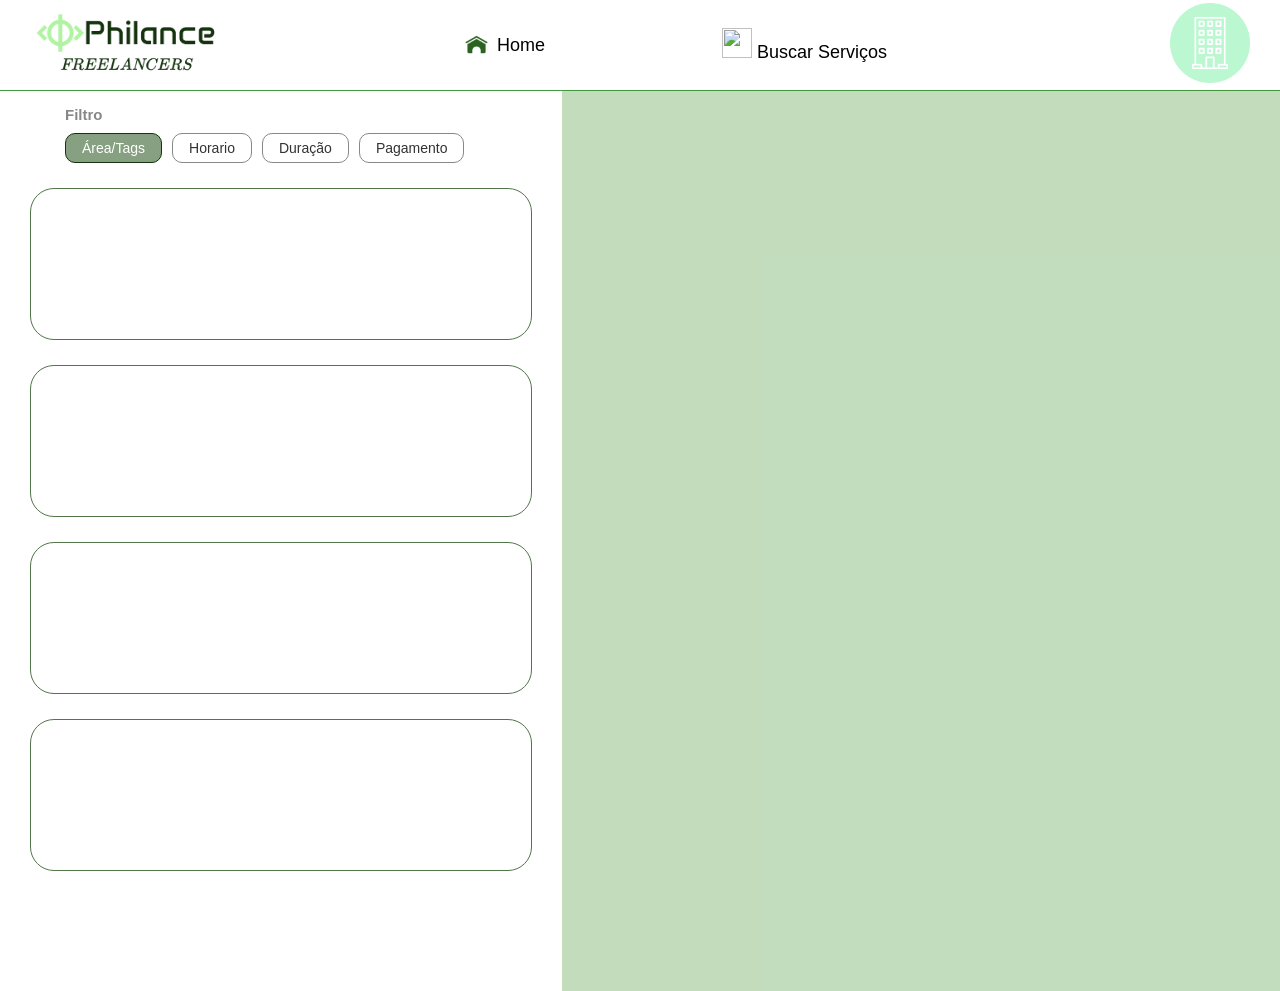
==== src/pages/buscarServico/buscarServico.html @ a52c29b5 "Merge" ====
<!DOCTYPE html>
<html lang="en">
<head>
    <meta charset="UTF-8">
    <meta name="viewport" content="width=device-width, initial-scale=1.0">
    <title>Philance | Buscar Serviço</title>
    <link rel="stylesheet" href="/css/navbar.css">
    <link rel="stylesheet" href="/css/buscarServico.css">
</head>
<body>
    <div id="space-navbar"></div>
    <div class="fundos">
        <div class="white">
            <div class="area-tags">
            <h3 class="title-tags">Filtro</h3>
                <div class="tags-buttons">
                    <input type="radio" id="garcom-tags" name="tags-garcom" value="garcom" checked>
                    <label for="garcom-tags">Área/Tags</label>

                    <input type="radio" id="dev-tags" name="tags-dev" value="dev">
                    <label for="dev-tags">Horario</label>

                    <input type="radio" id="entrega-tags" name="tags-entrega" value="entrega">
                    <label for="entrega-tags">Duração</label>
                    
                    <input type="radio" id="atedimento-tags" name="tags-atedimento" value="atedimento">
                    <label for="atedimento-tags">Pagamento</label>
                </div>
            </div>

            <div class="card-servicos">

            </div>

            <div class="card-servicos">

            </div>

            <div class="card-servicos">

            </div>

            <div class="card-servicos">

            </div>
        </div>

        <div class="green">
         

        </div>
    </div>
    <script>
        document.querySelectorAll('.tags-buttons input[type="radio"]').forEach(radio => {
            radio.addEventListener('click', function() {
                if (this.wasChecked) {
                    this.checked = false;
                    this.wasChecked = false;
                } else {
                    // Remove o estado antigo dos outros do mesmo grupo
                    document.querySelectorAll(`input[name="${this.name}"]`).forEach(r => r.wasChecked = false);
                    this.wasChecked = true;
                }
            });
        });a
    </script>
    <script src="/src/pages/solicitarServico/solicitarServico.js"></script>
</body>
<script src="/src/componentes/navbar/navbar.js"></script>
<script>
    carregarNavbarHomeFreelancer();

</script>
</html>
---- css/navbar.css ----
body {
    margin:0;
    padding:0;
    box-sizing: border-box;
    font-family: 'Inter', sans-serif;
}

nav{
    display: flex;
    justify-content: space-between;
    flex-direction: row;
    background-color: rgb(255, 255, 255);
    border-bottom: 1px solid #41983D; 
}

.button-login{
    background-color: #ffffff;
    border: 1px solid;
    border-color: #5C8454ff;
    border-radius: 30px;
    padding: 10px;
    width: 100px;
    margin-right: 10px;
}

.button-cadastro{
    background-color: #5C8454ff;
    border: 2px solid;
    border-color: #5C8454ff;
    border-radius: 30px;
    padding: 10px;
    width: 110px;
    margin-right: 15px;
}

.titulo-login{
    color: #5C8454ff;
    text-decoration: none;

}

.titulo-cadastro{
    color:#ffffff;
    text-decoration: none;

}

ul{
    display: flex;
    gap: 10px;
    align-items: center;
}

img{
    height: 80px; 
    width: auto;
}

/* Tela Home da Empresa */

.button-home{
    background-color: #ffffff;
    padding: 14px 20px;
    width: 150px;
    cursor:pointer;
    border-style: none;
    font-size: 18px;
    display: flex;
    align-items: center;
    justify-content: center;
    gap: 8px;
}
.button-solicitar-servico{
    background-color: #ffffff;
    border-style: none;
    padding: 14px 20px;
    width: 250px;
    cursor:pointer;
    font-size: 18px;
}
.icon-nav{
    width: 25px;
    height: 30px;
}

.icon-servico{
    width: 30px;
    height: 30px;
}

.nav-home-empresa{
    display: flex;
    align-items: center;
    justify-content: space-between;
    padding: 0 30px;
    height: 90px;
    background-color: white;
    border-bottom: 1px solid #41983D;
}
.menu-central{
    display: flex;
    align-items: center;
    justify-content: center;
    gap: 100px;
    margin-right: 40px;
}


/* A caixinha mãe serve como a "âncora" para o menu saber onde se posicionar */
.perfil-container {
    position: relative;
    display: inline-block;
}

/* Estilo do botão da foto */
.foto-perfil-btn {
    background: none;
    border: none;
    border-radius: 50%;
    cursor: pointer;
    padding: 0;
}

/* O Menu Suspenso*/
.dropdown-menu {
    position: absolute;
    top: 92%;      
    right: -20px;        
    margin-top: 8px; 
    
    background-color: #ffffff;
    padding:12px;
    width: 220px;
    box-shadow: 0px 4px 12px rgba(0, 0, 0, 0.5); /* Sombra suave */
    z-index: 99;    /* Garante que ele vai flutuar acima de qualquer elemento */
    border: solid 2px #c0e9bd;
    border-radius: 10px;
}

/* Esta classe esconde o menu por padrão */
.escondido {
    display: none;
}

/* Estilização rápida dos links de dentro do menu */
.dropdown-menu a {
    display: block;
    color: #313a30;
    text-decoration: none;
    padding: 8px 0;
    text-align: left;
}

.dropdown-menu a:hover {
    transform: scale(1.00);
    box-shadow: 0 0 10px rgba(47, 111, 31, 0.4);
    background-color: rgba(153, 211, 138, 0.3);
    padding: 10px;
}

.username{
    color: #313a30d5;
    font-family: "Idiqlat";
    font-size: 23px ;
    margin-bottom: -5px;
}

.email{
    color: #727272;
    font-size: 15px;
}
---- css/buscarServico.css ----
body {
    margin: 0;
    padding: 0;
    font-family: 'Inter', sans-serif;
    overflow: scroll;
    height: 100vh;
}

.fundos{
    display: flex;
    flex-direction: row;
}

.green{
    background-color: #b8d7b2db;
    width: 100%;
    height: 100vh;
}

/* Container principal */
.area-tags {
    font-family: sans-serif;
    display: flex;
    flex-direction: column;
    gap: 5px;
    padding-left: 65px;
}

/* Título de cima */
.title-tags{
    color: #888;
    font-size: 15px;
}

/* Esconde a bolinha padrão do Radio Button */
.tags-buttons input[type="radio"] {
    display: none;
}

/* Estilo padrão do botão (Desmarcado) */
.tags-buttons label {
    display: inline-block;
    padding: 6px 16px;
    border: 1px solid #888;
    border-radius: 10px;
    font-size: 14px;
    color: #333;
    cursor: pointer;
    transition: all 0.2s ease;
    user-select: none;
    margin-top: -10px;
}

.tags-buttons label:hover{
    border-color: #799a72;
    box-shadow: 0 4px 12px rgba(88, 142, 85, 0.2);
}

/* Estilo do botão quando estiver selecionado (Marcado) */
.tags-buttons input[type="radio"]:checked + label {
    background-color: #86A081; 
    color: white;
    border-color: #163310;
}

/* Grupo que junta os botões lado a lado */
.tags-buttons,
.vestimenta-buttons {
    display: flex;
    gap: 10px;
}

.card-servicos {
    display: flex;
    flex-direction: column; 
    width: 500px;           
    height: 150px;            
    border: 1px solid #52754B; 
    border-radius: 24px; 
    margin: 25px 30px; 
    box-shadow: none; 
}
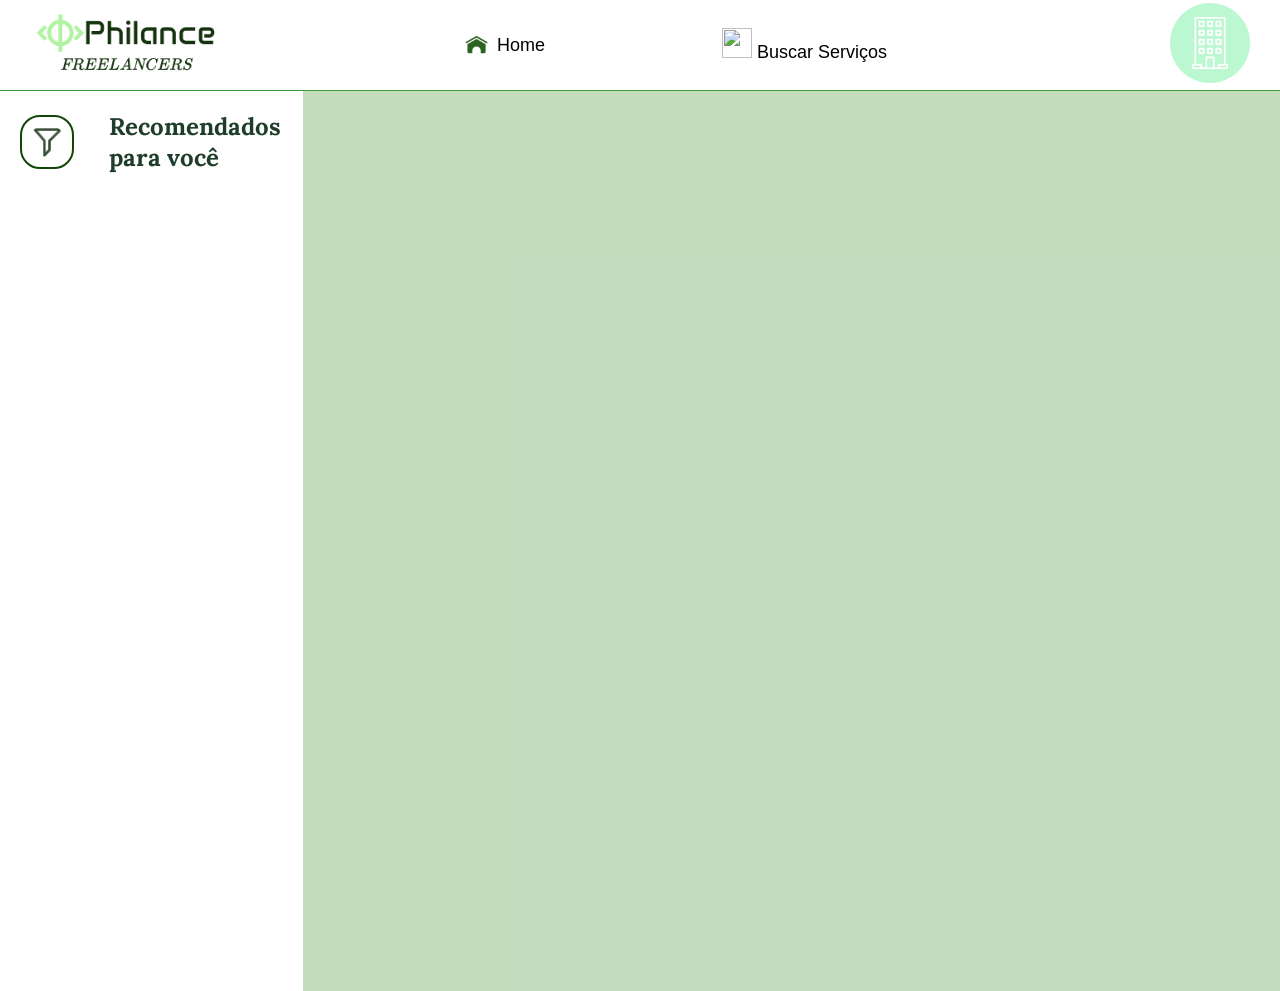
==== commit 7637751e: "Add files via upload Funcionamento do Buscar Serviço  Proximo passo fazer o botão aceitar serviço" ====
--- a/src/pages/buscarServico/buscarServico.html
+++ b/src/pages/buscarServico/buscarServico.html
@@ -6,43 +6,31 @@
     <title>Philance | Buscar Serviço</title>
     <link rel="stylesheet" href="/css/navbar.css">
     <link rel="stylesheet" href="/css/buscarServico.css">
+
+    <link rel="preconnect" href="https://fonts.googleapis.com">
+    <link rel="preconnect" href="https://fonts.gstatic.com" crossorigin>
+    <link href="https://fonts.googleapis.com/css2?family=Inter:ital,opsz,wght@0,14..32,100..900;1,14..32,100..900&family=Lora:wght@500;600;700&display=swap" rel="stylesheet">
+    <link rel="stylesheet" href="https://cdnjs.cloudflare.com/ajax/libs/font-awesome/6.7.2/css/all.min.css">
+
 </head>
 <body>
     <div id="space-navbar"></div>
     <div class="fundos">
         <div class="white">
-            <div class="area-tags">
-            <h3 class="title-tags">Filtro</h3>
-                <div class="tags-buttons">
-                    <input type="radio" id="garcom-tags" name="tags-garcom" value="garcom" checked>
-                    <label for="garcom-tags">Área/Tags</label>
+            <section class="title-filtro"> 
+                <button id="botao-perfil" class="foto-perfil-btn">
+                    <img class="filter" src="/assets/imagens/filter.png" alt="filter">
+                </button>
 
-                    <input type="radio" id="dev-tags" name="tags-dev" value="dev">
-                    <label for="dev-tags">Horario</label>
+                <h2>Recomendados para você</h2>
+                <div id="menu-suspenso" class="dropdown-menu escondido">
+                    
+                </div>
 
-                    <input type="radio" id="entrega-tags" name="tags-entrega" value="entrega">
-                    <label for="entrega-tags">Duração</label>
-                    
-                    <input type="radio" id="atedimento-tags" name="tags-atedimento" value="atedimento">
-                    <label for="atedimento-tags">Pagamento</label>
-                </div>
-            </div>
+            </section>
 
-            <div class="card-servicos">
 
-            </div>
-
-            <div class="card-servicos">
-
-            </div>
-
-            <div class="card-servicos">
-
-            </div>
-
-            <div class="card-servicos">
-
-            </div>
+            <div class="card-servico" id="card-servico"></div>
         </div>
 
         <div class="green">
@@ -62,9 +50,9 @@
                     this.wasChecked = true;
                 }
             });
-        });a
+        });
     </script>
-    <script src="/src/pages/solicitarServico/solicitarServico.js"></script>
+    <script src="/src/pages/buscarServico/buscarServico.js"></script>
 </body>
 <script src="/src/componentes/navbar/navbar.js"></script>
 <script>
--- a/css/buscarServico.css
+++ b/css/buscarServico.css
@@ -17,66 +17,113 @@
     height: 100vh;
 }
 
-/* Container principal */
-.area-tags {
-    font-family: sans-serif;
-    display: flex;
-    flex-direction: column;
-    gap: 5px;
-    padding-left: 65px;
-}
-
-/* Título de cima */
-.title-tags{
-    color: #888;
-    font-size: 15px;
-}
-
-/* Esconde a bolinha padrão do Radio Button */
-.tags-buttons input[type="radio"] {
-    display: none;
-}
-
-/* Estilo padrão do botão (Desmarcado) */
-.tags-buttons label {
-    display: inline-block;
-    padding: 6px 16px;
-    border: 1px solid #888;
-    border-radius: 10px;
-    font-size: 14px;
-    color: #333;
-    cursor: pointer;
-    transition: all 0.2s ease;
-    user-select: none;
-    margin-top: -10px;
-}
-
-.tags-buttons label:hover{
-    border-color: #799a72;
-    box-shadow: 0 4px 12px rgba(88, 142, 85, 0.2);
-}
-
-/* Estilo do botão quando estiver selecionado (Marcado) */
-.tags-buttons input[type="radio"]:checked + label {
-    background-color: #86A081; 
-    color: white;
-    border-color: #163310;
-}
-
-/* Grupo que junta os botões lado a lado */
-.tags-buttons,
-.vestimenta-buttons {
-    display: flex;
-    gap: 10px;
-}
 
 .card-servicos {
+    position: relative;    
     display: flex;
     flex-direction: column; 
     width: 500px;           
     height: 150px;            
     border: 1px solid #52754B; 
     border-radius: 24px; 
-    margin: 25px 30px; 
+    margin: 30px 30px; 
     box-shadow: none; 
-}+    padding: 15px;
+}
+
+h3, h2{
+    font-family: 'Lora', serif;
+    color: #1F3D2B;
+}
+
+.card-servicos h3 {
+    position: absolute;
+    top: 35px;
+    left: 35px;
+    font-size: 30px;
+}
+
+.card-servicos span{
+    position: absolute;     
+    top: 25px;              
+    right: 25px;           
+    font-size: 20px;
+    color: #52754B;
+}
+
+.detalhes-container{
+    margin: 30px;
+}
+
+/* CORREÇÃO AQUI: Sem espaço entre a tag e a classe */
+img.filter {
+    height: 30px; 
+    width: auto;
+    display: block;
+    margin: 20px;
+    border-radius: 20px;
+    border: 2px solid #134609; /* Define espessura, estilo (solid) e a sua cor */
+    padding: 10px;
+}
+
+
+/* Garante que o botão transparente não mude o tamanho do ícone */
+.foto-perfil-btn {
+    background: none;
+    border: none;
+    padding: 0;
+    cursor: pointer;
+}
+
+/* Adicionado position relative para controlar o menu absoluto */
+.title-filtro {
+    display: flex;
+    flex-direction: row;
+    align-items: center; /* Alinha o botão e o H2 verticalmente pelo meio */
+    gap: 15px;
+    position: relative; /* Base de posicionamento para o dropdown */
+}
+
+/* O Menu Suspenso */
+.dropdown-menu {
+    position: absolute;
+    top: 100%;      /* Brota logo abaixo do container do título */
+    left: 0;        /* Alinha com o canto esquerdo (perto do botão) */
+    margin-top: 1px; 
+    
+    background-color: #ffffff;
+    padding: 12px;
+    height: 500px;
+    width: 530px;
+    box-shadow: 0px 4px 12px rgba(0, 0, 0, 0.15); /* Ajustada para uma sombra mais moderna */
+    z-index: 99;    
+    border: solid 2px #c0e9bd;
+    border-radius: 10px;
+}
+
+/* Esta classe esconde o menu por padrão */
+.escondido {
+    display: none !important;
+}
+
+/* Estilização rápida dos links de dentro do menu */
+.dropdown-menu a {
+    display: block;
+    color: #313a30;
+    text-decoration: none;
+    padding: 8px 0;
+    text-align: left;
+}
+
+.dropdown-menu a:hover {
+    color: #4caf50; /* Efeito hover para os links */
+}
+
+article {
+    background-color: white;
+    border-radius: 10px;
+    padding: 10px;
+    margin: 30px;
+}
+
+
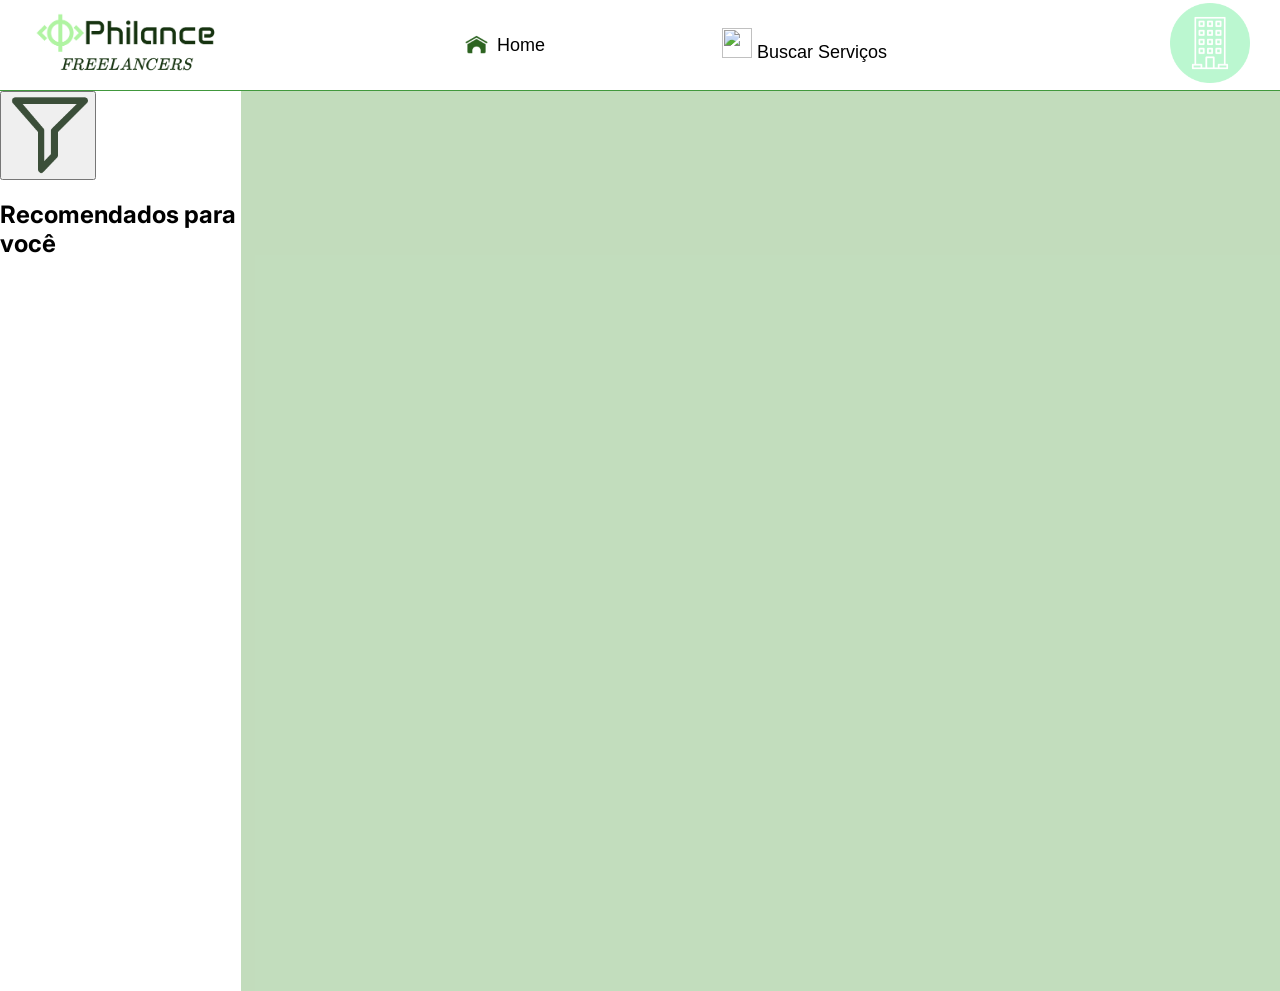
==== commit 388cbdd0: "Add files via upload" ====
--- a/src/pages/buscarServico/buscarServico.html
+++ b/src/pages/buscarServico/buscarServico.html
@@ -18,13 +18,41 @@
     <div class="fundos">
         <div class="white">
             <section class="title-filtro"> 
-                <button id="botao-perfil" class="foto-perfil-btn">
+                <button id="botao-filtro" class="foto-filtro-btn">
                     <img class="filter" src="/assets/imagens/filter.png" alt="filter">
                 </button>
 
                 <h2>Recomendados para você</h2>
-                <div id="menu-suspenso" class="dropdown-menu escondido">
+                <div id="menu-suspenso" class="suspenso-menu escondido">
+        
+                    <div class="filtro-preco-container">
+                        <h3>Preço Mínimo:</h3>
+                        <div class="valores-exibicao">
+                            <!-- O 'A partir de' indica que o filtro mostra desse valor para cima -->
+                            <span>A partir de: <strong>R$ <span id="valor-atual">0</span>+</strong></span>
+                        </div>
+                        
+                        <div class="slider-wrapper-simples">
+                            <input type="range" id="input-preco-unico" min="0" max="1000" value="0" step="50">
+                        </div>
+                    </div>
+
+                    <div class="horario-dia">
+                        <div class="horario">
+                            <h3 class="title-horario" >Horário do Início</h3>
+                            <input type="datetime-local" id="inicio" class="input-horario">
+                        </div>
+                    </div>
+
+                    <div class="form-group">
+                        <label for="tags">Categoria / Tag do Serviço:</label>
+                        <select id="tags" name="tags" required>
+                            <option value="">Carregando tags...</option>
+                        </select>
+                    </div>
                     
+
+
                 </div>
 
             </section>
--- a/css/navbar.css
+++ b/css/navbar.css
@@ -70,6 +70,17 @@
     justify-content: center;
     gap: 8px;
 }
+
+.btn-light {
+  background: #FFFFFF;
+  color: #1F3D2B;
+  box-shadow: 0 12px 26px rgba(10,25,15,.10);
+  border: 1.5px solid #1F3D2B;
+}
+.btn-light:hover { 
+  opacity: .9; 
+}
+
 .button-solicitar-servico{
     background-color: #ffffff;
     border-style: none;
@@ -168,4 +179,5 @@
 .email{
     color: #727272;
     font-size: 15px;
-}+}
+
--- a/css/buscarServico.css
+++ b/css/buscarServico.css
@@ -17,113 +17,66 @@
     height: 100vh;
 }
 
+/* Container principal */
+.area-tags {
+    font-family: sans-serif;
+    display: flex;
+    flex-direction: column;
+    gap: 5px;
+    padding-left: 65px;
+}
+
+/* Título de cima */
+.title-tags{
+    color: #888;
+    font-size: 15px;
+}
+
+/* Esconde a bolinha padrão do Radio Button */
+.tags-buttons input[type="radio"] {
+    display: none;
+}
+
+/* Estilo padrão do botão (Desmarcado) */
+.tags-buttons label {
+    display: inline-block;
+    padding: 6px 16px;
+    border: 1px solid #888;
+    border-radius: 10px;
+    font-size: 14px;
+    color: #333;
+    cursor: pointer;
+    transition: all 0.2s ease;
+    user-select: none;
+    margin-top: -10px;
+}
+
+.tags-buttons label:hover{
+    border-color: #799a72;
+    box-shadow: 0 4px 12px rgba(88, 142, 85, 0.2);
+}
+
+/* Estilo do botão quando estiver selecionado (Marcado) */
+.tags-buttons input[type="radio"]:checked + label {
+    background-color: #86A081; 
+    color: white;
+    border-color: #163310;
+}
+
+/* Grupo que junta os botões lado a lado */
+.tags-buttons,
+.vestimenta-buttons {
+    display: flex;
+    gap: 10px;
+}
 
 .card-servicos {
-    position: relative;    
     display: flex;
     flex-direction: column; 
     width: 500px;           
     height: 150px;            
     border: 1px solid #52754B; 
     border-radius: 24px; 
-    margin: 30px 30px; 
+    margin: 25px 30px; 
     box-shadow: none; 
-    padding: 15px;
-}
-
-h3, h2{
-    font-family: 'Lora', serif;
-    color: #1F3D2B;
-}
-
-.card-servicos h3 {
-    position: absolute;
-    top: 35px;
-    left: 35px;
-    font-size: 30px;
-}
-
-.card-servicos span{
-    position: absolute;     
-    top: 25px;              
-    right: 25px;           
-    font-size: 20px;
-    color: #52754B;
-}
-
-.detalhes-container{
-    margin: 30px;
-}
-
-/* CORREÇÃO AQUI: Sem espaço entre a tag e a classe */
-img.filter {
-    height: 30px; 
-    width: auto;
-    display: block;
-    margin: 20px;
-    border-radius: 20px;
-    border: 2px solid #134609; /* Define espessura, estilo (solid) e a sua cor */
-    padding: 10px;
-}
-
-
-/* Garante que o botão transparente não mude o tamanho do ícone */
-.foto-perfil-btn {
-    background: none;
-    border: none;
-    padding: 0;
-    cursor: pointer;
-}
-
-/* Adicionado position relative para controlar o menu absoluto */
-.title-filtro {
-    display: flex;
-    flex-direction: row;
-    align-items: center; /* Alinha o botão e o H2 verticalmente pelo meio */
-    gap: 15px;
-    position: relative; /* Base de posicionamento para o dropdown */
-}
-
-/* O Menu Suspenso */
-.dropdown-menu {
-    position: absolute;
-    top: 100%;      /* Brota logo abaixo do container do título */
-    left: 0;        /* Alinha com o canto esquerdo (perto do botão) */
-    margin-top: 1px; 
-    
-    background-color: #ffffff;
-    padding: 12px;
-    height: 500px;
-    width: 530px;
-    box-shadow: 0px 4px 12px rgba(0, 0, 0, 0.15); /* Ajustada para uma sombra mais moderna */
-    z-index: 99;    
-    border: solid 2px #c0e9bd;
-    border-radius: 10px;
-}
-
-/* Esta classe esconde o menu por padrão */
-.escondido {
-    display: none !important;
-}
-
-/* Estilização rápida dos links de dentro do menu */
-.dropdown-menu a {
-    display: block;
-    color: #313a30;
-    text-decoration: none;
-    padding: 8px 0;
-    text-align: left;
-}
-
-.dropdown-menu a:hover {
-    color: #4caf50; /* Efeito hover para os links */
-}
-
-article {
-    background-color: white;
-    border-radius: 10px;
-    padding: 10px;
-    margin: 30px;
-}
-
-
+}
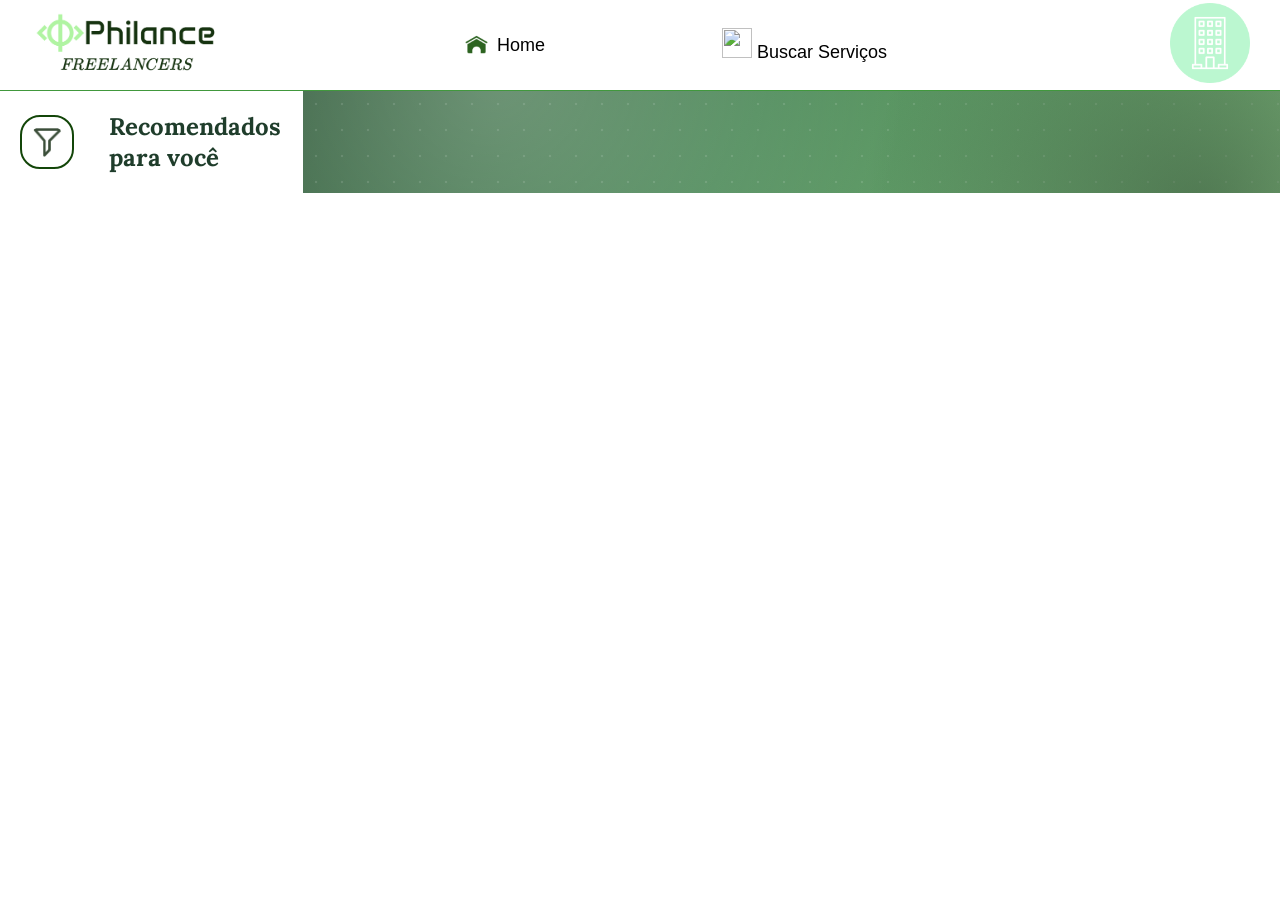
==== commit b9f6a32e: "Add files via upload Atualizações de alguns HTML" ====
--- a/src/pages/buscarServico/buscarServico.html
+++ b/src/pages/buscarServico/buscarServico.html
@@ -66,20 +66,6 @@
 
         </div>
     </div>
-    <script>
-        document.querySelectorAll('.tags-buttons input[type="radio"]').forEach(radio => {
-            radio.addEventListener('click', function() {
-                if (this.wasChecked) {
-                    this.checked = false;
-                    this.wasChecked = false;
-                } else {
-                    // Remove o estado antigo dos outros do mesmo grupo
-                    document.querySelectorAll(`input[name="${this.name}"]`).forEach(r => r.wasChecked = false);
-                    this.wasChecked = true;
-                }
-            });
-        });
-    </script>
     <script src="/src/pages/buscarServico/buscarServico.js"></script>
 </body>
 <script src="/src/componentes/navbar/navbar.js"></script>
--- a/css/buscarServico.css
+++ b/css/buscarServico.css
@@ -12,71 +12,148 @@
 }
 
 .green{
-    background-color: #b8d7b2db;
+    background:
+        radial-gradient(680px circle at 20% -15%, rgba(255,255,255,.24), transparent 60%),
+        radial-gradient(560px circle at 92% 120%, rgba(15,30,20,.4), transparent 60%),
+        radial-gradient(rgba(255,255,255,.12) 1px, transparent 1.6px) 0 0/26px 26px,
+        linear-gradient(120deg, #35603F 0%, #4E8B5A 45%, #82BB80 100%);
     width: 100%;
-    height: 100vh;
+    height: auto;
 }
 
-/* Container principal */
-.area-tags {
-    font-family: sans-serif;
-    display: flex;
-    flex-direction: column;
-    gap: 5px;
-    padding-left: 65px;
-}
-
-/* Título de cima */
-.title-tags{
-    color: #888;
-    font-size: 15px;
-}
-
-/* Esconde a bolinha padrão do Radio Button */
-.tags-buttons input[type="radio"] {
-    display: none;
-}
-
-/* Estilo padrão do botão (Desmarcado) */
-.tags-buttons label {
-    display: inline-block;
-    padding: 6px 16px;
-    border: 1px solid #888;
-    border-radius: 10px;
-    font-size: 14px;
-    color: #333;
-    cursor: pointer;
-    transition: all 0.2s ease;
-    user-select: none;
-    margin-top: -10px;
-}
-
-.tags-buttons label:hover{
-    border-color: #799a72;
-    box-shadow: 0 4px 12px rgba(88, 142, 85, 0.2);
-}
-
-/* Estilo do botão quando estiver selecionado (Marcado) */
-.tags-buttons input[type="radio"]:checked + label {
-    background-color: #86A081; 
-    color: white;
-    border-color: #163310;
-}
-
-/* Grupo que junta os botões lado a lado */
-.tags-buttons,
-.vestimenta-buttons {
-    display: flex;
-    gap: 10px;
-}
 
 .card-servicos {
+    position: relative;    
     display: flex;
     flex-direction: column; 
     width: 500px;           
     height: 150px;            
     border: 1px solid #52754B; 
     border-radius: 24px; 
-    margin: 25px 30px; 
+    margin: 30px 30px; 
     box-shadow: none; 
-}+    padding: 15px;
+}
+
+h3, h2{
+    font-family: 'Lora', serif;
+    color: #1F3D2B;
+}
+
+.card-servicos h3 {
+    position: absolute;
+    top: 35px;
+    left: 35px;
+    font-size: 30px;
+}
+
+.card-servicos span{
+    position: absolute;     
+    top: 25px;              
+    right: 25px;           
+    font-size: 20px;
+    color: #52754B;
+}
+
+.detalhes-container{
+    margin: 30px;
+}
+
+/* CORREÇÃO AQUI: Sem espaço entre a tag e a classe */
+img.filter {
+    height: 30px; 
+    width: auto;
+    display: block;
+    margin: 20px;
+    border-radius: 20px;
+    border: 2px solid #134609; /* Define espessura, estilo (solid) e a sua cor */
+    padding: 10px;
+}
+
+
+/* Garante que o botão transparente não mude o tamanho do ícone */
+.foto-filtro-btn {
+    background: none;
+    border: none;
+    padding: 0;
+    cursor: pointer;
+}
+
+/* Adicionado position relative para controlar o menu absoluto */
+.title-filtro {
+    display: flex;
+    flex-direction: row;
+    align-items: center; /* Alinha o botão e o H2 verticalmente pelo meio */
+    gap: 15px;
+    position: relative; /* Base de posicionamento para o dropdown */
+}
+
+/* O Menu Suspenso */
+.suspenso-menu {
+    position: absolute;
+    top: 100%;      /* Brota logo abaixo do container do título */
+    left: 0;        /* Alinha com o canto esquerdo (perto do botão) */
+    margin-top: 1px; 
+    
+    background-color: #ffffff;
+    padding: 12px;
+    height: 500px;
+    width: 530px;
+    box-shadow: 0px 4px 12px rgba(0, 0, 0, 0.15); /* Ajustada para uma sombra mais moderna */
+    z-index: 99;    
+    border: solid 2px #c0e9bd;
+    border-radius: 10px;
+}
+
+/* Esta classe esconde o menu por padrão */
+.escondido {
+    display: none !important;
+}
+
+/* Estilização rápida dos links de dentro do menu */
+.suspenso-menu a {
+    display: block;
+    color: #313a30;
+    text-decoration: none;
+    padding: 8px 0;
+    text-align: left;
+}
+
+.suspenso-menu a:hover {
+    color: #4caf50; /* Efeito hover para os links */
+}
+
+article {
+    background-color: white;
+    border-radius: 10px;
+    padding: 10px;
+    margin: 30px;
+}
+
+.btn {
+  display: inline-flex;
+  align-items: center;
+  gap: 8px;
+  padding: 10px 40px;
+  border-radius: 10px;
+  font-size: 13px;
+  font-weight: 700;
+  transition: transform .12s ease, opacity .12s ease, background .12s ease;
+}
+
+.btn:hover { 
+  transform: translateY(-1px); 
+}
+.btn:active { 
+  transform: translateY(0); 
+}
+
+.btn-aceitar {
+  background: #1F3D2B;
+  color: #fff;
+}
+.btn-aceitar:hover { 
+  opacity: .9; 
+}
+
+
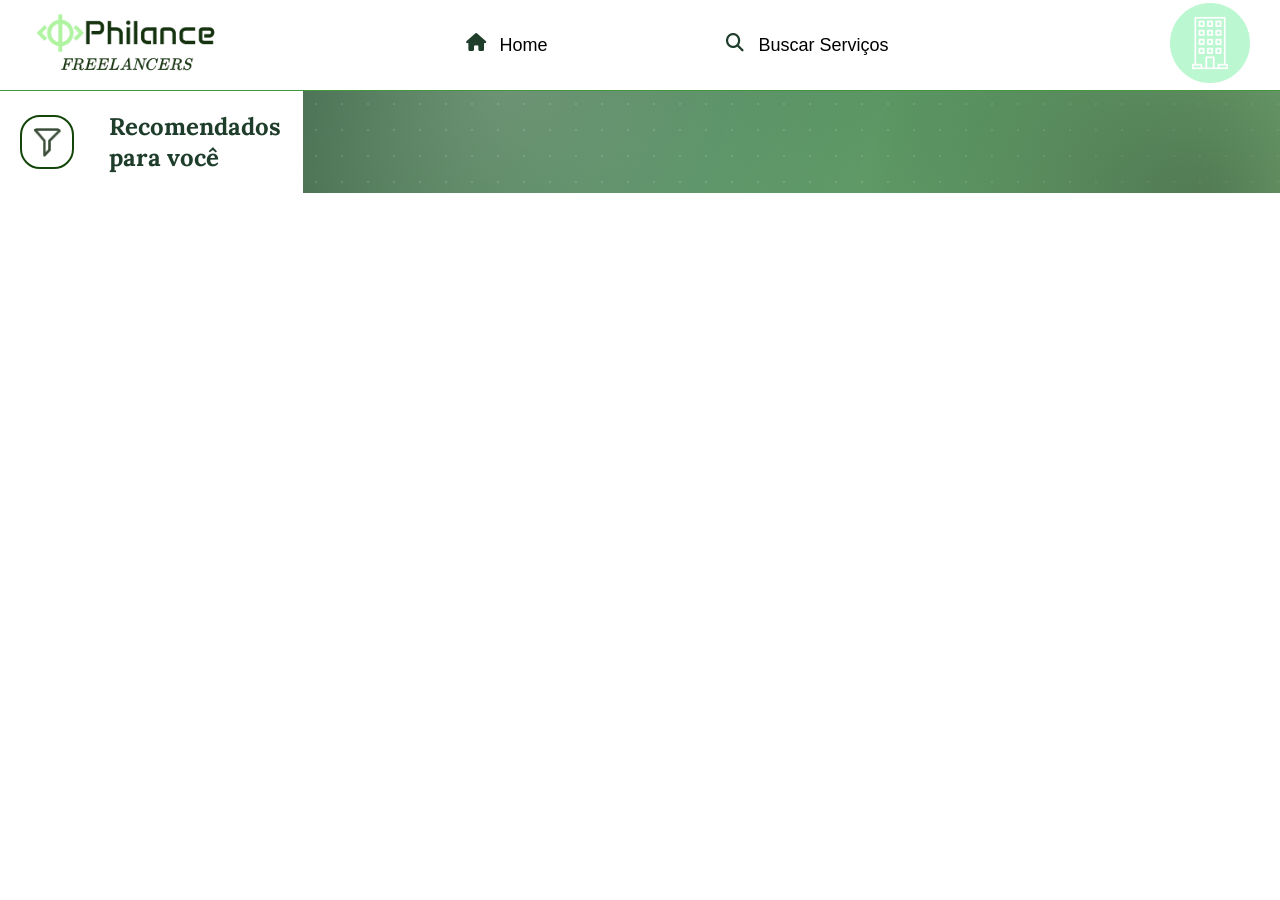
==== commit 8a8a5f8f: "Header e ícones Ajustado o header, e adição de alguns ícones" ====
--- a/src/pages/buscarServico/buscarServico.html
+++ b/src/pages/buscarServico/buscarServico.html
@@ -4,12 +4,14 @@
     <meta charset="UTF-8">
     <meta name="viewport" content="width=device-width, initial-scale=1.0">
     <title>Philance | Buscar Serviço</title>
+    <!-- CSS -->
     <link rel="stylesheet" href="/css/navbar.css">
     <link rel="stylesheet" href="/css/buscarServico.css">
-
+    <!-- Fonte -->
     <link rel="preconnect" href="https://fonts.googleapis.com">
     <link rel="preconnect" href="https://fonts.gstatic.com" crossorigin>
     <link href="https://fonts.googleapis.com/css2?family=Inter:ital,opsz,wght@0,14..32,100..900;1,14..32,100..900&family=Lora:wght@500;600;700&display=swap" rel="stylesheet">
+    <!-- Icone -->
     <link rel="stylesheet" href="https://cdnjs.cloudflare.com/ajax/libs/font-awesome/6.7.2/css/all.min.css">
 
 </head>
--- a/css/navbar.css
+++ b/css/navbar.css
@@ -81,22 +81,23 @@
   opacity: .9; 
 }
 
-.button-solicitar-servico{
+.button-solicitar-buscar{
     background-color: #ffffff;
-    border-style: none;
     padding: 14px 20px;
     width: 250px;
     cursor:pointer;
+    border-style: none;
     font-size: 18px;
+    display: flex;
+    align-items: center;
+    justify-content: center;
+    gap: 8px;
 }
 .icon-nav{
-    width: 25px;
-    height: 30px;
-}
-
-.icon-servico{
     width: 30px;
     height: 30px;
+    color: #1F3D2B;
+    margin-bottom: -7px;
 }
 
 .nav-home-empresa{
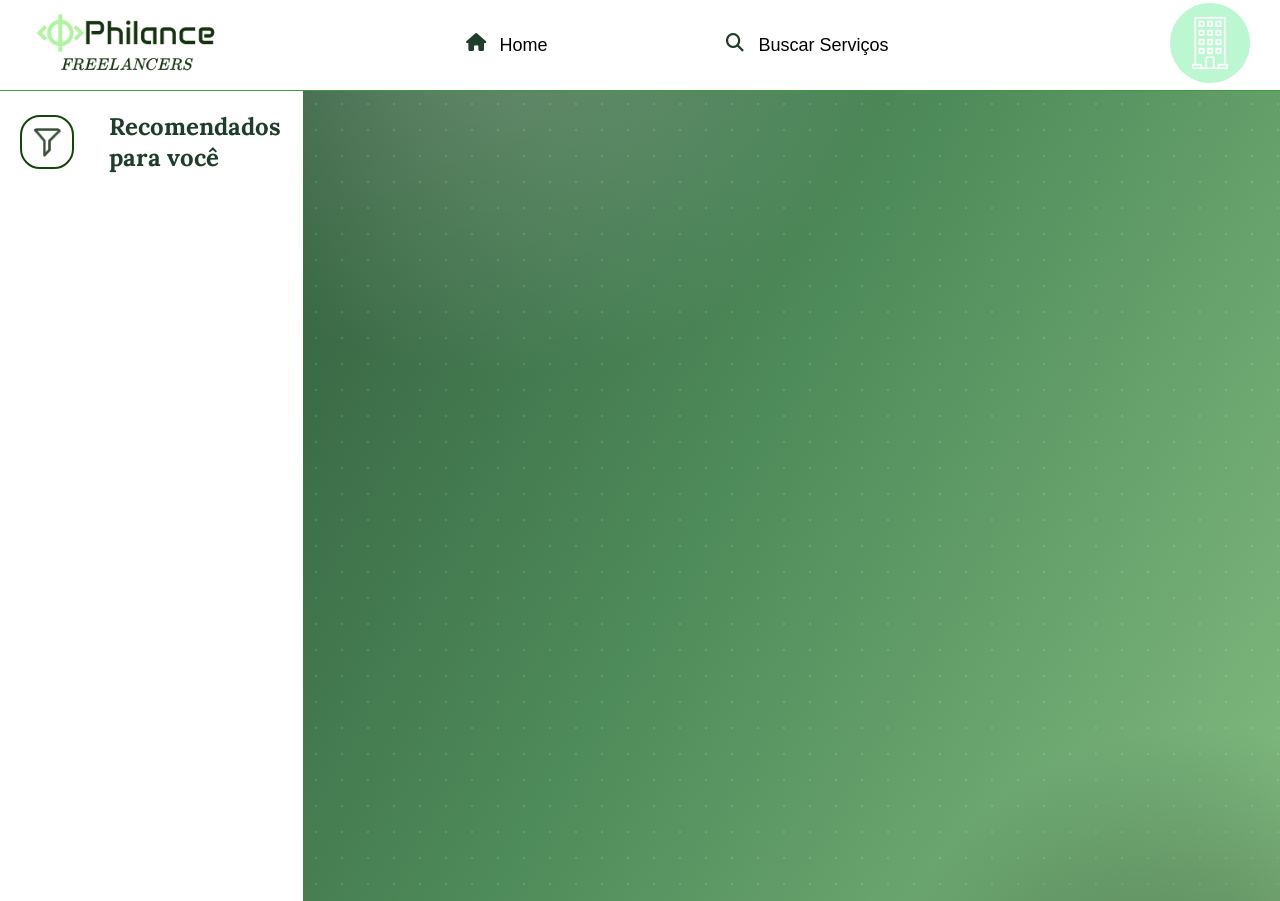
==== commit 129b27e8: "Add files via upload" ====
--- a/src/pages/buscarServico/buscarServico.html
+++ b/src/pages/buscarServico/buscarServico.html
@@ -7,7 +7,7 @@
     <!-- CSS -->
     <link rel="stylesheet" href="/css/navbar.css">
     <link rel="stylesheet" href="/css/buscarServico.css">
-    <!-- Fonte -->
+    <!-- Fontes -->
     <link rel="preconnect" href="https://fonts.googleapis.com">
     <link rel="preconnect" href="https://fonts.gstatic.com" crossorigin>
     <link href="https://fonts.googleapis.com/css2?family=Inter:ital,opsz,wght@0,14..32,100..900;1,14..32,100..900&family=Lora:wght@500;600;700&display=swap" rel="stylesheet">
@@ -18,7 +18,7 @@
 <body>
     <div id="space-navbar"></div>
     <div class="fundos">
-        <div class="white">
+        <div class="side">
             <section class="title-filtro"> 
                 <button id="botao-filtro" class="foto-filtro-btn">
                     <img class="filter" src="/assets/imagens/filter.png" alt="filter">
@@ -28,7 +28,7 @@
                 <div id="menu-suspenso" class="suspenso-menu escondido">
         
                     <div class="filtro-preco-container">
-                        <h3>Preço Mínimo:</h3>
+                        <span class="title-menu">Preço Mínimo:</span>
                         <div class="valores-exibicao">
                             <!-- O 'A partir de' indica que o filtro mostra desse valor para cima -->
                             <span>A partir de: <strong>R$ <span id="valor-atual">0</span>+</strong></span>
@@ -41,30 +41,24 @@
 
                     <div class="horario-dia">
                         <div class="horario">
-                            <h3 class="title-horario" >Horário do Início</h3>
+                            <span class="title-menu" >Horário do Início:</span>
                             <input type="datetime-local" id="inicio" class="input-horario">
                         </div>
                     </div>
 
                     <div class="form-group">
-                        <label for="tags">Categoria / Tag do Serviço:</label>
+                        <span class="title-menu">Categoria / Tag do Serviço:</span>
                         <select id="tags" name="tags" required>
                             <option value="">Carregando tags...</option>
                         </select>
                     </div>
-                    
-
-
                 </div>
-
             </section>
-
 
             <div class="card-servico" id="card-servico"></div>
         </div>
 
-        <div class="green">
-         
+        <div class="background">
 
         </div>
     </div>
--- a/css/navbar.css
+++ b/css/navbar.css
@@ -97,7 +97,7 @@
     width: 30px;
     height: 30px;
     color: #1F3D2B;
-    margin-bottom: -7px;
+    margin-bottom: -8px;
 }
 
 .nav-home-empresa{
--- a/css/buscarServico.css
+++ b/css/buscarServico.css
@@ -11,7 +11,7 @@
     flex-direction: row;
 }
 
-.green{
+.background{
     background:
         radial-gradient(680px circle at 20% -15%, rgba(255,255,255,.24), transparent 60%),
         radial-gradient(560px circle at 92% 120%, rgba(15,30,20,.4), transparent 60%),
@@ -21,6 +21,32 @@
     height: auto;
 }
 
+.side{
+    height: 90dvh;
+}
+
+.info-grade{
+    display: grid;
+    grid-template-columns: 1fr 1fr;
+    gap: 16px 20px;
+}
+
+.info-item {
+    display: flex;
+    flex-direction: column;
+    gap: 3px;
+}
+
+.info-label {
+    font-size: 14px;
+    color: #8B968C;
+}
+
+.info-valor {
+    font-size: 16px;
+    font-weight: 600;
+    color: #1C2A1E;
+}
 
 .card-servicos {
     position: relative;    
@@ -51,12 +77,44 @@
     position: absolute;     
     top: 25px;              
     right: 25px;           
-    font-size: 20px;
-    color: #52754B;
+    font-size: 22px;
+    font-weight: 700;
+    color: #1F3D2B;
+}
+
+.card-servicos p{
+   margin-left: 23px;
 }
 
 .detalhes-container{
     margin: 30px;
+    padding: 15px 15px 15px;
+}
+
+.card-titulo{
+    font-family: 'Lora', serif;
+    color: #1F3D2B;
+    font-size: 18px;
+    font-weight: 600;
+    margin-bottom: 18px;
+}
+
+.detalhe-empresa{
+    font-family: 'Lora', serif;
+    color: #1F3D2B;
+    font-size: 20px;
+}
+
+.card-principal{
+    padding: 10px 30px 20px;
+}
+
+.card-meio{
+    padding: 10px 30px 20px;
+}
+
+.card-final{
+    padding: 10px 30px 10px;
 }
 
 /* CORREÇÃO AQUI: Sem espaço entre a tag e a classe */
@@ -96,12 +154,12 @@
     margin-top: 1px; 
     
     background-color: #ffffff;
-    padding: 12px;
+    padding: 12px 12px 12px;
     height: 500px;
     width: 530px;
     box-shadow: 0px 4px 12px rgba(0, 0, 0, 0.15); /* Ajustada para uma sombra mais moderna */
     z-index: 99;    
-    border: solid 2px #c0e9bd;
+    border: solid 1px #7da07a;
     border-radius: 10px;
 }
 
@@ -121,6 +179,85 @@
 
 .suspenso-menu a:hover {
     color: #4caf50; /* Efeito hover para os links */
+}
+
+.title-menu{
+    font-family: 'Lora', serif;
+    color: #1F3D2B;
+    font-size: 20px;
+    font-weight: 800;
+    margin-bottom: 10px;
+    margin-top: 20px;
+}
+
+.valores-exibicao {
+  font-size: 14px;
+  color: #666666;
+  margin-bottom: 12px;
+}
+
+.form-group{
+    display: flex;
+    flex-direction: column;
+}
+
+.horario{
+    display: flex;
+    flex-direction: column;
+}
+
+select{
+    width: 200px;
+    height: 30px;
+    padding: 0 16px;
+    font-family: 'Inter', sans-serif;
+    font-size: 14px;
+    color: #6B7A6D;
+    border: solid 1px;
+    border-radius: 12px;
+}
+
+input[type="datetime-local" i] {
+    width: 200px;
+    height: 30px;
+    padding: 0 16px;
+    font-family: 'Inter', sans-serif;
+    font-size: 14px;
+    color: #6B7A6D;
+    border: solid 1px;
+    border-radius: 12px;
+}
+
+input[type="range"] {
+  -webkit-appearance: none;
+  appearance: none;
+  background: transparent;
+  cursor: pointer;
+  width: 10rem;
+}
+
+
+/* slider  */
+input[type="range"]::-webkit-slider-runnable-track {
+  background-color: #4caf50;
+  border-radius: 0.5rem;
+  height: 0.5rem;
+}
+
+/* thumb */
+input[type="range"]::-webkit-slider-thumb {
+  -webkit-appearance: none;
+  appearance: none;
+  margin-top: -4px;
+  background-color: #313a30;
+  border-radius: 0.5rem;
+  height: 1rem;
+  width: 0.5rem;
+}
+
+input[type="range"]:focus::-webkit-slider-thumb {
+  outline: 3px solid #313a30;
+  outline-offset: 0.125rem;
 }
 
 article {
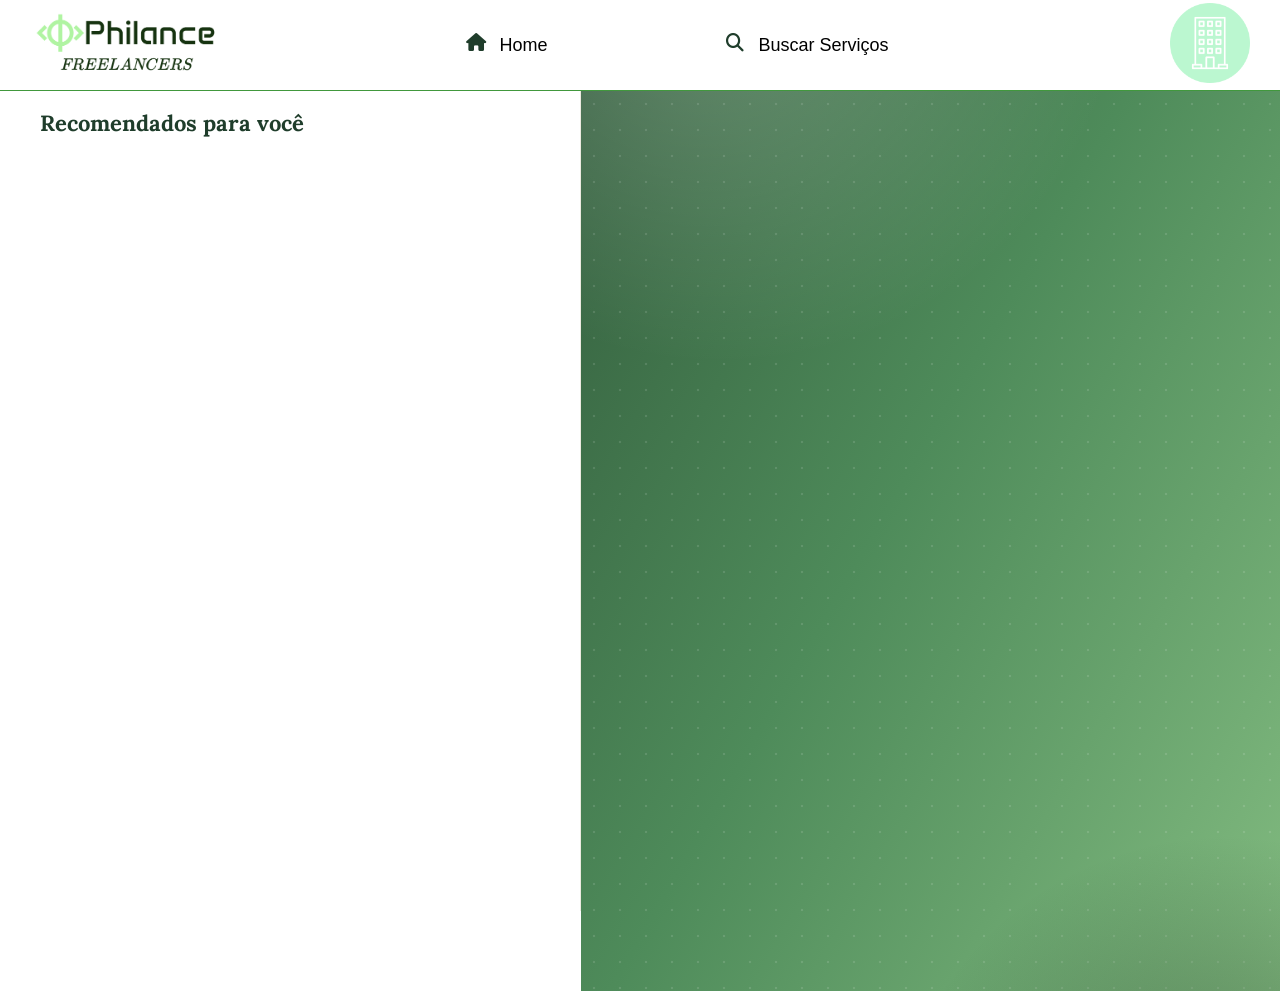
==== commit 7b07fa0c: "Add files via upload" ====
--- a/src/pages/buscarServico/buscarServico.html
+++ b/src/pages/buscarServico/buscarServico.html
@@ -20,9 +20,9 @@
     <div class="fundos">
         <div class="side">
             <section class="title-filtro"> 
-                <button id="botao-filtro" class="foto-filtro-btn">
-                    <img class="filter" src="/assets/imagens/filter.png" alt="filter">
-                </button>
+                
+                <button id="botao-filtro" class="foto-filtro-btn" type="button" aria-label="Abrir filtros" hidden></button>
+                
 
                 <h2>Recomendados para você</h2>
                 <div id="menu-suspenso" class="suspenso-menu escondido">
--- a/css/navbar.css
+++ b/css/navbar.css
@@ -49,6 +49,7 @@
     display: flex;
     gap: 10px;
     align-items: center;
+    margin-right: 20px;
 }
 
 img{
@@ -182,3 +183,7 @@
     font-size: 15px;
 }
 
+.icon-exit{
+    margin-left: 127px;
+    color: rgb(175, 6, 6);
+}
--- a/css/buscarServico.css
+++ b/css/buscarServico.css
@@ -9,6 +9,8 @@
 .fundos{
     display: flex;
     flex-direction: row;
+    height: calc(100vh - 80px);
+    width: 100%;
 }
 
 .background{
@@ -17,12 +19,23 @@
         radial-gradient(560px circle at 92% 120%, rgba(15,30,20,.4), transparent 60%),
         radial-gradient(rgba(255,255,255,.12) 1px, transparent 1.6px) 0 0/26px 26px,
         linear-gradient(120deg, #35603F 0%, #4E8B5A 45%, #82BB80 100%);
-    width: 100%;
-    height: auto;
+    flex: 1; 
+    height: 100%;
+    overflow-y: auto; 
+    padding: 40px;
+}
+
+h2{
+    margin-left: 40px;
 }
 
 .side{
-    height: 90dvh;
+    width: 580px;
+    min-width: 580px;
+    height: 100%;
+    overflow-y: auto;
+    background-color: #FFFFFF;
+    border-right: 1px solid #ECEAE0;
 }
 
 .info-grade{
@@ -61,6 +74,18 @@
     padding: 15px;
 }
 
+.card-servicos:hover {
+    transform: translateY(-3px); /* Efeito de elevação suave */
+    border-color: #82BB80;
+    box-shadow: 0px 8px 24px rgba(31, 61, 43, 0.06);
+}
+
+/* Card Selecionado / Aberto */
+.card-servicos.selecionado {
+    border-color: #1F3D2B;
+    background-color: #F4F3EB;
+}
+
 h3, h2{
     font-family: 'Lora', serif;
     color: #1F3D2B;
@@ -89,6 +114,17 @@
 .detalhes-container{
     margin: 30px;
     padding: 15px 15px 15px;
+}
+
+.detalhe-descricao{
+    display: -webkit-box;
+    -webkit-box-orient: vertical;
+    overflow: hidden;            /* Esconde o que passar */
+  
+    /* Adicione as linhas abaixo para forçar a quebra */
+    word-wrap: break-word;       
+    word-break: break-word;      
+    overflow-wrap: break-word;   
 }
 
 .card-titulo{
@@ -128,6 +164,11 @@
     padding: 10px;
 }
 
+img.filter:hover {
+    background: #EAE9E1;
+    border-color: #1F3D2B;
+    transform: scale(1.02);
+}
 
 /* Garante que o botão transparente não mude o tamanho do ícone */
 .foto-filtro-btn {
@@ -135,6 +176,7 @@
     border: none;
     padding: 0;
     cursor: pointer;
+    margin-left: 24px;
 }
 
 /* Adicionado position relative para controlar o menu absoluto */
@@ -142,25 +184,33 @@
     display: flex;
     flex-direction: row;
     align-items: center; /* Alinha o botão e o H2 verticalmente pelo meio */
-    gap: 15px;
-    position: relative; /* Base de posicionamento para o dropdown */
+    gap: 16px;
+    position: relative;
+    margin-bottom: 24px;
+}
+
+.title-filtro h2 {
+    font-size: 22px;
+    font-weight: 700;
 }
 
 /* O Menu Suspenso */
 .suspenso-menu {
     position: absolute;
-    top: 100%;      /* Brota logo abaixo do container do título */
-    left: 0;        /* Alinha com o canto esquerdo (perto do botão) */
-    margin-top: 1px; 
-    
+    top: 100%;
+    left: 0;
+    margin-top: 8px;
     background-color: #ffffff;
-    padding: 12px 12px 12px;
-    height: 500px;
-    width: 530px;
-    box-shadow: 0px 4px 12px rgba(0, 0, 0, 0.15); /* Ajustada para uma sombra mais moderna */
-    z-index: 99;    
-    border: solid 1px #7da07a;
-    border-radius: 10px;
+    padding: 24px;
+    width: 100%;
+    box-shadow: 0px 12px 32px rgba(31, 61, 43, 0.12);
+    z-index: 99;
+    border: 1px solid #ECEAE0;
+    border-radius: 18px;
+    display: flex;
+    flex-direction: column;
+    gap: 20px;
+    height: auto; /* Substituído o 500px fixo antigo para não quebrar o layout */
 }
 
 /* Esta classe esconde o menu por padrão */
@@ -182,58 +232,63 @@
 }
 
 .title-menu{
-    font-family: 'Lora', serif;
-    color: #1F3D2B;
-    font-size: 20px;
-    font-weight: 800;
-    margin-bottom: 10px;
-    margin-top: 20px;
+    font-family: 'Inter', sans-serif;
+    color: #1F3D2B;
+    font-size: 14px;
+    font-weight: 700;
+    margin-bottom: 6px;
+    margin-top: 0;
+    display: flex;
+    align-items: center;
+    gap: 6px;
 }
 
 .valores-exibicao {
-  font-size: 14px;
-  color: #666666;
-  margin-bottom: 12px;
+    font-size: 13px;
+    color: #6B7A6D;
+    margin-bottom: 8px;
+}
+
+.form-group, .horario {
+    display: flex;
+    flex-direction: column;
+}
+
+.horario{
+    width: 80%;
 }
 
 .form-group{
-    display: flex;
-    flex-direction: column;
-}
-
-.horario{
-    display: flex;
-    flex-direction: column;
-}
-
-select{
-    width: 200px;
-    height: 30px;
+    width: 88%
+}
+
+select, input[type="datetime-local"] {
+    width: 80%;
+    height: 44px;
     padding: 0 16px;
     font-family: 'Inter', sans-serif;
     font-size: 14px;
-    color: #6B7A6D;
-    border: solid 1px;
+    color: #1C2A1E;
+    background-color: #F8F9FA;
+    border: 1px solid #ECEAE0;
     border-radius: 12px;
-}
-
-input[type="datetime-local" i] {
-    width: 200px;
-    height: 30px;
-    padding: 0 16px;
-    font-family: 'Inter', sans-serif;
-    font-size: 14px;
-    color: #6B7A6D;
-    border: solid 1px;
-    border-radius: 12px;
-}
+    outline: none;
+    transition: all 0.2s ease;
+}
+
+select:focus, input[type="datetime-local"]:focus {
+    border-color: #4E8B5A;
+    background-color: #FFFFFF;
+    box-shadow: 0 0 0 4px rgba(78, 139, 90, 0.1); /* Anel sutil de foco */
+}
+
 
 input[type="range"] {
   -webkit-appearance: none;
   appearance: none;
   background: transparent;
   cursor: pointer;
-  width: 10rem;
+  width: 15rem;
 }
 
 
@@ -291,6 +346,4 @@
 }
 .btn-aceitar:hover { 
   opacity: .9; 
-}
-
-
+}
